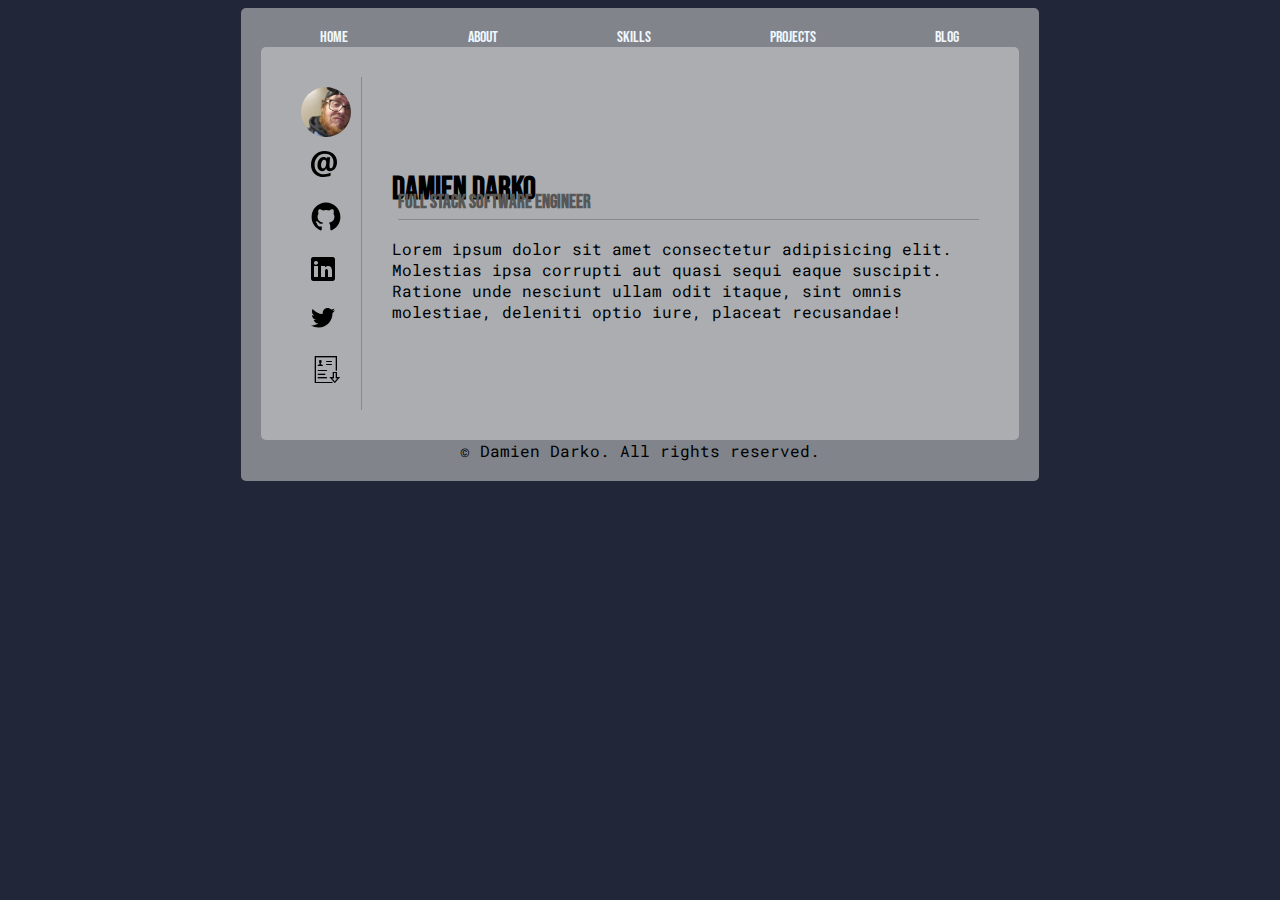
==== index.html @ 7865aafa "Initial commit" ====
<!DOCTYPE html>
<html lang="en">
<head>
    <meta charset="UTF-8">
    <meta http-equiv="X-UA-Compatible" content="IE=edge">
    <meta name="viewport" content="width=device-width, initial-scale=1.0">
    <title>Damien Darko Portfolio</title>
    <link rel="stylesheet" href="index.css">
</head>
<body>
    <div class="container">
        <div class="links">
            <a class='link' href="./index.html">Home</a>
            <a class='link' href="./about.html">About</a>
            <a class='link' href="./skills.html">Skills</a>
            <a class='link' href="./projects.html">Projects</a>
            <a class='link' href="./blog_list.html">Blog</a>
        </div>
        <div class="body_container">
            <div class="sidebar_container">
                <div class="sidebar_item-icon">
                    <img class='icon-me' src="./data/me.jpg" alt="me">
                </div>
                <div class="sidebar_item sidebar_item-1">
                    <a href="mailto:damienjdarko@gmail.com" target='_blank' rel="noopener noreferrer">
                        <img src="./data/Email-595b40b65ba036ed117d10ee.svg" alt="email">
                    </a>
                </div>
                <div class="sidebar_item sidebar_item-2">
                    <a href="https://github.com/djangothesolarboy" target='_blank' rel="noopener noreferrer">
                        <img src="./data/Github-595b40b75ba036ed117d609e.svg" alt="github">
                    </a>
                </div>
                <div class="sidebar_item sidebar_item-3">
                    <a href="https://www.linkedin.com/in/damien-darko/" target='_blank' rel="noopener noreferrer">
                        <img src="./data/Linkedin-595b40b75ba036ed117d708c.svg" alt="linkedin">
                    </a>
                </div>
                <div class="sidebar_item sidebar_item-4">
                    <a href="https://twitter.com/DamienjDarko" target='_blank' rel="noopener noreferrer">
                        <img src="./data/Twitter-595b40b75ba036ed117d72ad.svg" alt="twitter">
                    </a>
                </div>
                <div class="sidebar_item sidebar_item-5">
                    <a class='resume' href="./damien_darko_resume.pdf" download>
                        <!-- icon from -> https://icons8.com/icons/set/resume -->
                        <img class='resume-icon' src="./data/resume-icon.png" alt="resume download">
                    </a>
                </div>
            </div>
            <div class="main_container">
                <div class="main_content">
                    <h1 class="title">Damien Darko</h1>
                    <h3 class="subtitle">Full Stack Software Engineer</h3>
                    <p class="body_content">Lorem ipsum dolor sit amet consectetur adipisicing elit. Molestias ipsa corrupti aut quasi sequi eaque suscipit. Ratione unde nesciunt ullam odit itaque, sint omnis molestiae, deleniti optio iure, placeat recusandae!</p>
                </div>
                <div class="main_project-1">
                    <!-- img of project -->
                    <!-- about project -->
                </div>
                <div class="main_game"></div>
            </div>
        </div>
        <div class="footer">
            © Damien Darko. All rights reserved.
        </div>
    </div>
</body>
</html>
---- index.css ----
@import url('https://fonts.googleapis.com/css2?family=Bebas+Neue&family=Poiret+One&display=swap');
@import url('https://fonts.googleapis.com/css2?family=Roboto+Mono&display=swap');

body {
    display: flex;
    flex-direction: column;
    justify-content: center;
    align-items: center;
    background-color: #212738;
    font-family: 'Roboto Mono', monospace;
}

.title {
    margin-bottom: -37px;
}

.subtitle {
    margin-left: 6px;
    padding-bottom: 5px;
}

.container {
    background-color: #cecece8e;
    max-width: 60%;
    border-radius: 5px;
    padding: 20px;
}

h1, h2, h3, h4, h5, h6, a {
    font-family: 'Bebas Neue', cursive;
}
h2, h3, h4, h5, h6 {
    color: rgb(87, 87, 87);
    border-bottom: 1px solid rgba(0, 0, 0, 0.205);
}

.body_container {
    display: flex;
    flex-direction: row;
    justify-content: center;
    align-items: center;
    background-color: #cecece8e;
    border-radius: 5px;
    padding: 20px;
}

.link {
    text-decoration: none;
    color: aliceblue;
}

.links {
    display: flex;
    flex-direction: row;
    align-items: flex-start;
    justify-content: space-around;
    text-decoration: none;
}

.sidebar_item:hover, .link:hover {
    color: black;
    transform: scale(1.5);
}

.sidebar_container {
    padding: 10px;
    margin: 10px;
    border-right: 1px solid rgba(0, 0, 0, 0.205);
}

.main_container {
    padding: 20px;
}

.sidebar_item {
    padding: 10px;
}

.icon-me {
    width: 50px;
    height: 50px;
    border-radius: 50%;
}

.footer {
    display: flex;
    justify-content: center;
    align-items: flex-end;
}

.resume-icon {
    width: 30px;
    height: 30px;
}
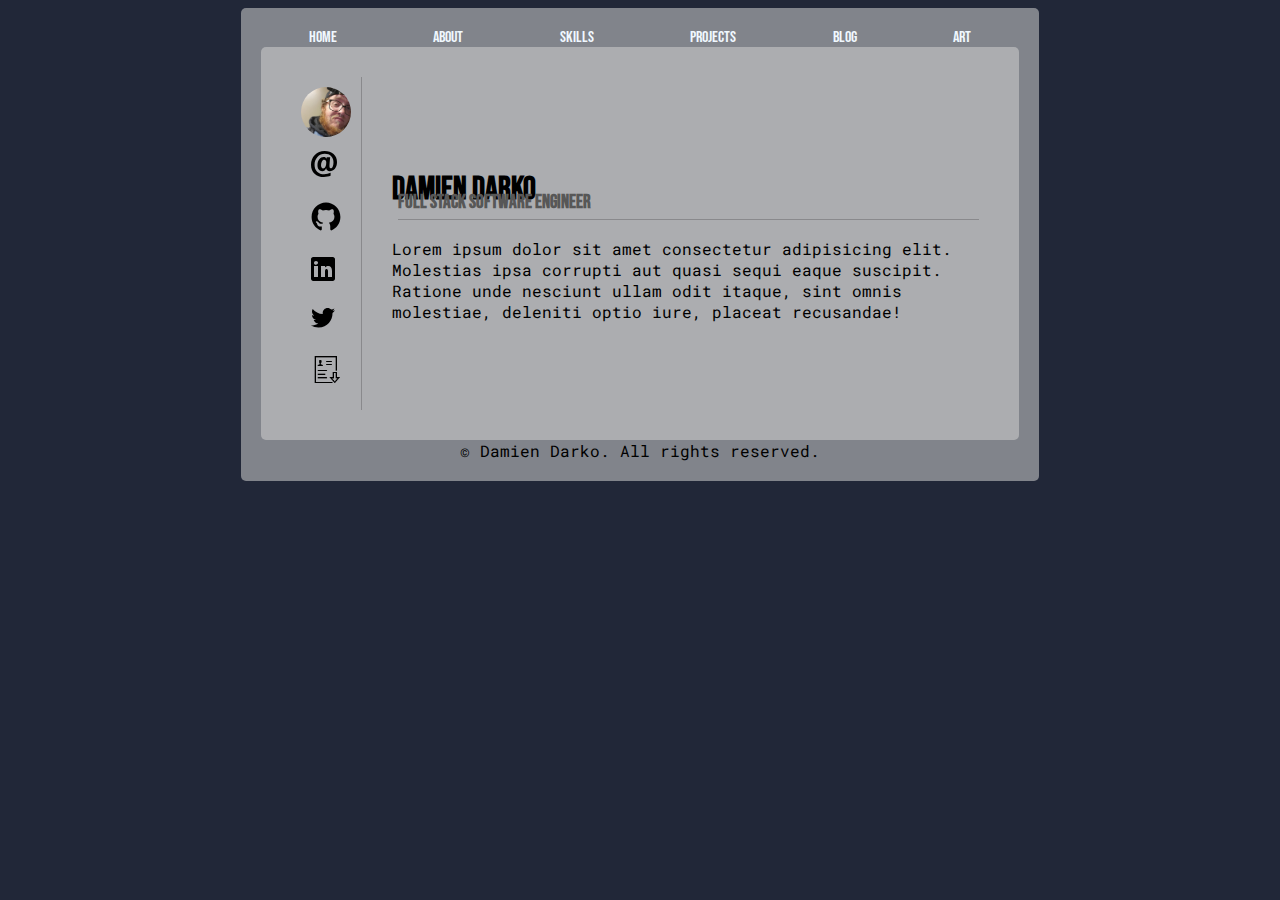
==== commit b4e58177: "Added art and disabled right click on art page" ====
--- a/index.html
+++ b/index.html
@@ -15,6 +15,7 @@
             <a class='link' href="./skills.html">Skills</a>
             <a class='link' href="./projects.html">Projects</a>
             <a class='link' href="./blog_list.html">Blog</a>
+            <a class='link' href="./art.html">Art</a>
         </div>
         <div class="body_container">
             <div class="sidebar_container">
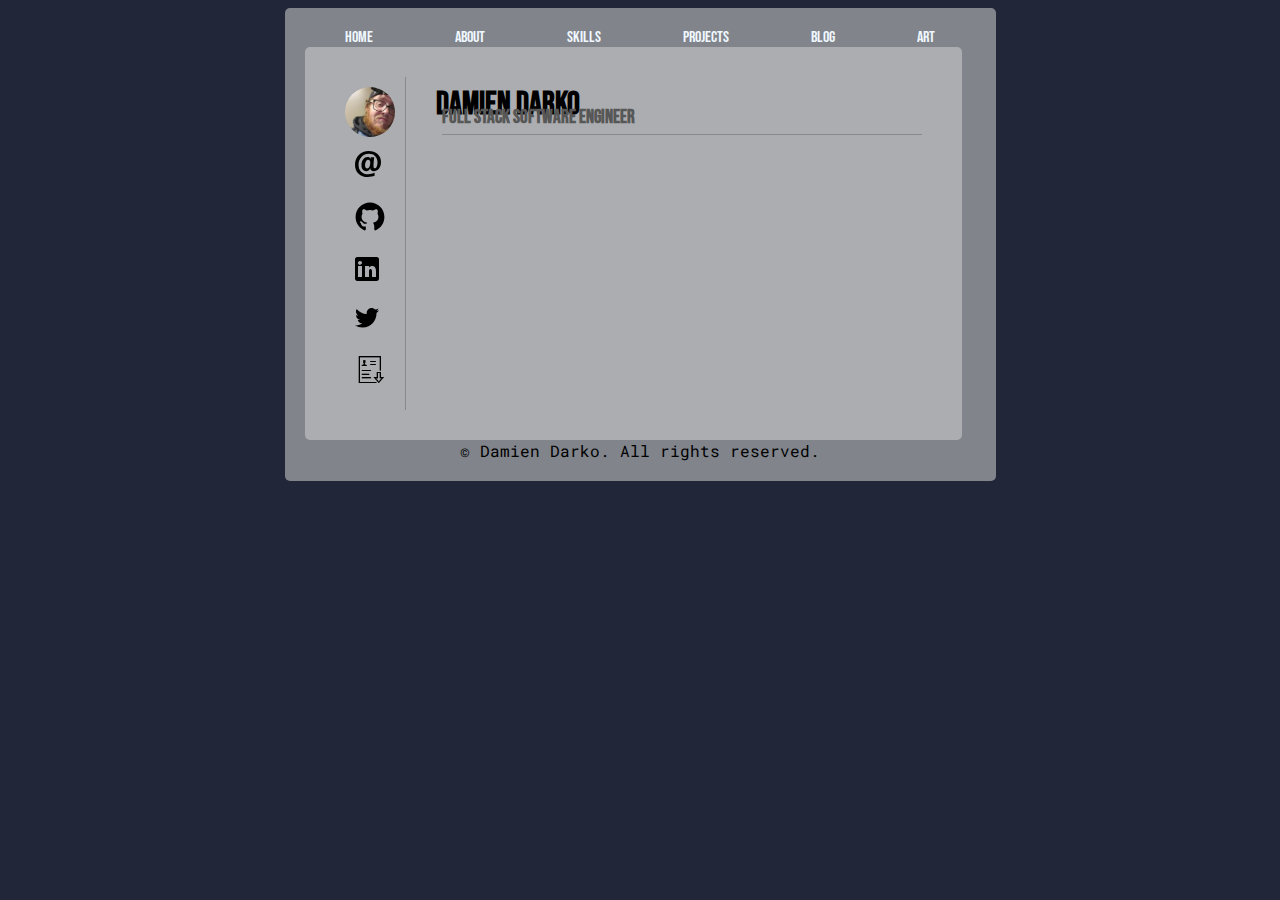
==== commit a9f6de08: "Styling kaboom for main page." ====
--- a/index.html
+++ b/index.html
@@ -6,6 +6,7 @@
     <meta name="viewport" content="width=device-width, initial-scale=1.0">
     <title>Damien Darko Portfolio</title>
     <link rel="stylesheet" href="index.css">
+    <link rel="stylesheet" href="./styles/game.css">
 </head>
 <body>
     <div class="container">
@@ -53,13 +54,15 @@
                 <div class="main_content">
                     <h1 class="title">Damien Darko</h1>
                     <h3 class="subtitle">Full Stack Software Engineer</h3>
-                    <p class="body_content">Lorem ipsum dolor sit amet consectetur adipisicing elit. Molestias ipsa corrupti aut quasi sequi eaque suscipit. Ratione unde nesciunt ullam odit itaque, sint omnis molestiae, deleniti optio iure, placeat recusandae!</p>
                 </div>
                 <div class="main_project-1">
                     <!-- img of project -->
                     <!-- about project -->
                 </div>
-                <div class="main_game"></div>
+                <div class="main_game">
+                    <script src="https://kaboomjs.com/lib/0.5.0/kaboom.js"></script>
+                    <script class='game' src="./game.js"></script>
+                </div>
             </div>
         </div>
         <div class="footer">
--- a/index.css
+++ b/index.css
@@ -39,9 +39,19 @@
     flex-direction: row;
     justify-content: center;
     align-items: center;
+    width: 92%;
     background-color: #cecece8e;
     border-radius: 5px;
     padding: 20px;
+}
+
+@media only screen and (max-width: 1100px) {
+    .body_container {
+        overflow: scroll;
+    }
+    .sidebar_container {
+        display: none;
+    }
 }
 
 .link {
@@ -65,6 +75,10 @@
 .sidebar_container {
     padding: 10px;
     margin: 10px;
+    max-width: 20%;
+    display: flex;
+    flex-direction: column;
+    justify-content: flex-start;
     border-right: 1px solid rgba(0, 0, 0, 0.205);
 }
 
--- a/styles/game.css
+++ b/styles/game.css
@@ -0,0 +1,20 @@
+canvas {
+    display: flex;
+    padding: 10px;
+    margin-top: -340px;
+    margin-left: 90px;
+    position: relative;
+}
+
+.main_content {
+    margin-top: -180px;
+    justify-content: flex-start;
+    align-items: flex-start;
+}
+
+.main_container {
+    display: flex;
+    flex-direction: column;
+    justify-content: flex-start;
+    width: 500px;
+}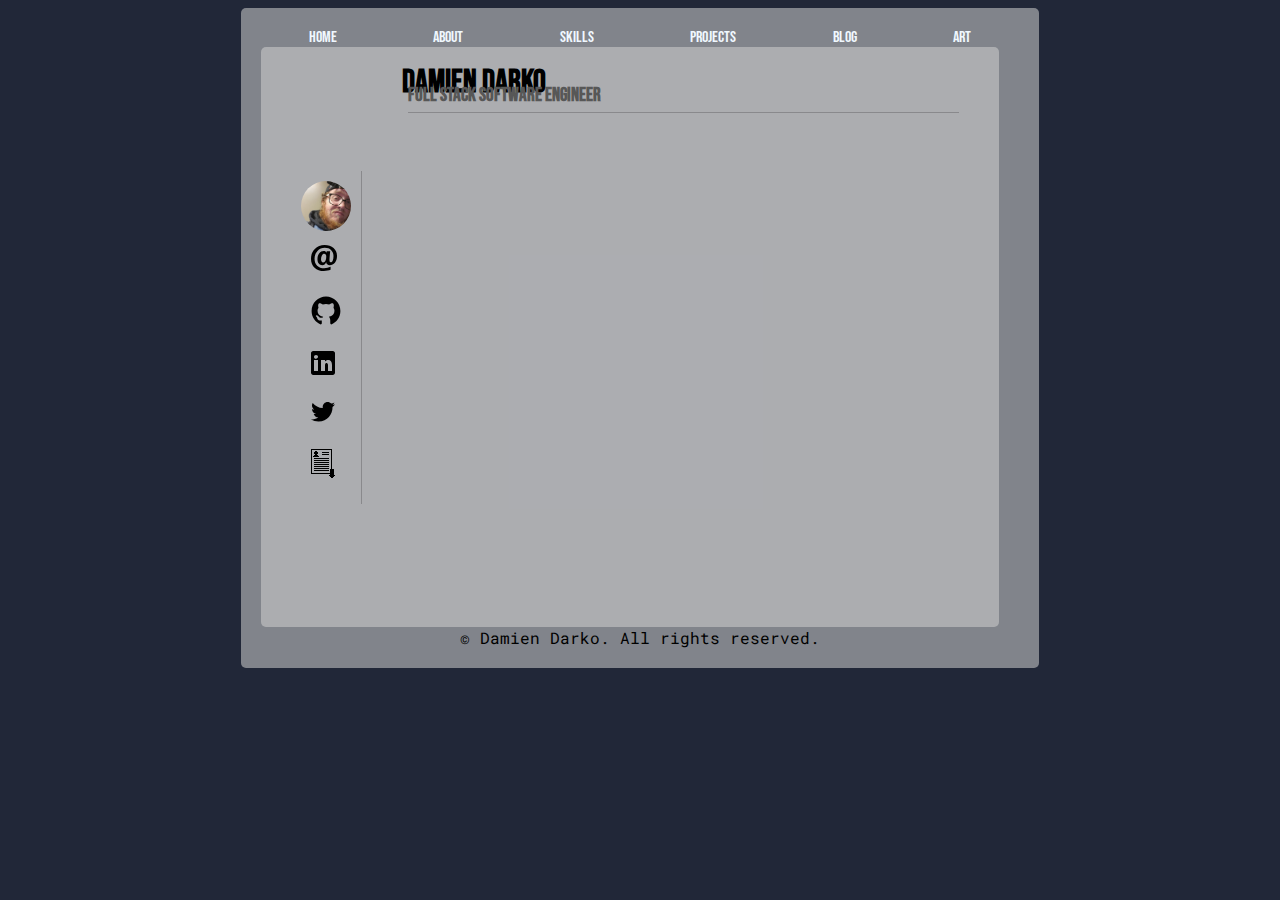
==== commit 7a55a60e: "Data folder organized" ====
--- a/index.html
+++ b/index.html
@@ -25,28 +25,27 @@
                 </div>
                 <div class="sidebar_item sidebar_item-1">
                     <a href="mailto:damienjdarko@gmail.com" target='_blank' rel="noopener noreferrer">
-                        <img src="./data/Email-595b40b65ba036ed117d10ee.svg" alt="email">
+                        <img src="./data/social/Email-595b40b65ba036ed117d10ee.svg" alt="email">
                     </a>
                 </div>
                 <div class="sidebar_item sidebar_item-2">
                     <a href="https://github.com/djangothesolarboy" target='_blank' rel="noopener noreferrer">
-                        <img src="./data/Github-595b40b75ba036ed117d609e.svg" alt="github">
+                        <img src="./data/social/Github-595b40b75ba036ed117d609e.svg" alt="github">
                     </a>
                 </div>
                 <div class="sidebar_item sidebar_item-3">
                     <a href="https://www.linkedin.com/in/damien-darko/" target='_blank' rel="noopener noreferrer">
-                        <img src="./data/Linkedin-595b40b75ba036ed117d708c.svg" alt="linkedin">
+                        <img src="./data/social/Linkedin-595b40b75ba036ed117d708c.svg" alt="linkedin">
                     </a>
                 </div>
                 <div class="sidebar_item sidebar_item-4">
                     <a href="https://twitter.com/DamienjDarko" target='_blank' rel="noopener noreferrer">
-                        <img src="./data/Twitter-595b40b75ba036ed117d72ad.svg" alt="twitter">
+                        <img src="./data/social/Twitter-595b40b75ba036ed117d72ad.svg" alt="twitter">
                     </a>
                 </div>
                 <div class="sidebar_item sidebar_item-5">
                     <a class='resume' href="./damien_darko_resume.pdf" download>
-                        <!-- icon from -> https://icons8.com/icons/set/resume -->
-                        <img class='resume-icon' src="./data/resume-icon.png" alt="resume download">
+                        <img class='resume-icon' src="./data/social/resume-icon.png" alt="resume download">
                     </a>
                 </div>
             </div>
--- a/styles/game.css
+++ b/styles/game.css
@@ -1,13 +1,14 @@
 canvas {
     display: flex;
     padding: 10px;
-    margin-top: -340px;
+    margin-top: -550px;
     margin-left: 90px;
     position: relative;
 }
 
 .main_content {
-    margin-top: -180px;
+    margin-top: -45px;
+    margin-left: 10px;
     justify-content: flex-start;
     align-items: flex-start;
 }
@@ -16,5 +17,6 @@
     display: flex;
     flex-direction: column;
     justify-content: flex-start;
-    width: 500px;
+    width: 800px;
+    height: 500px;
 }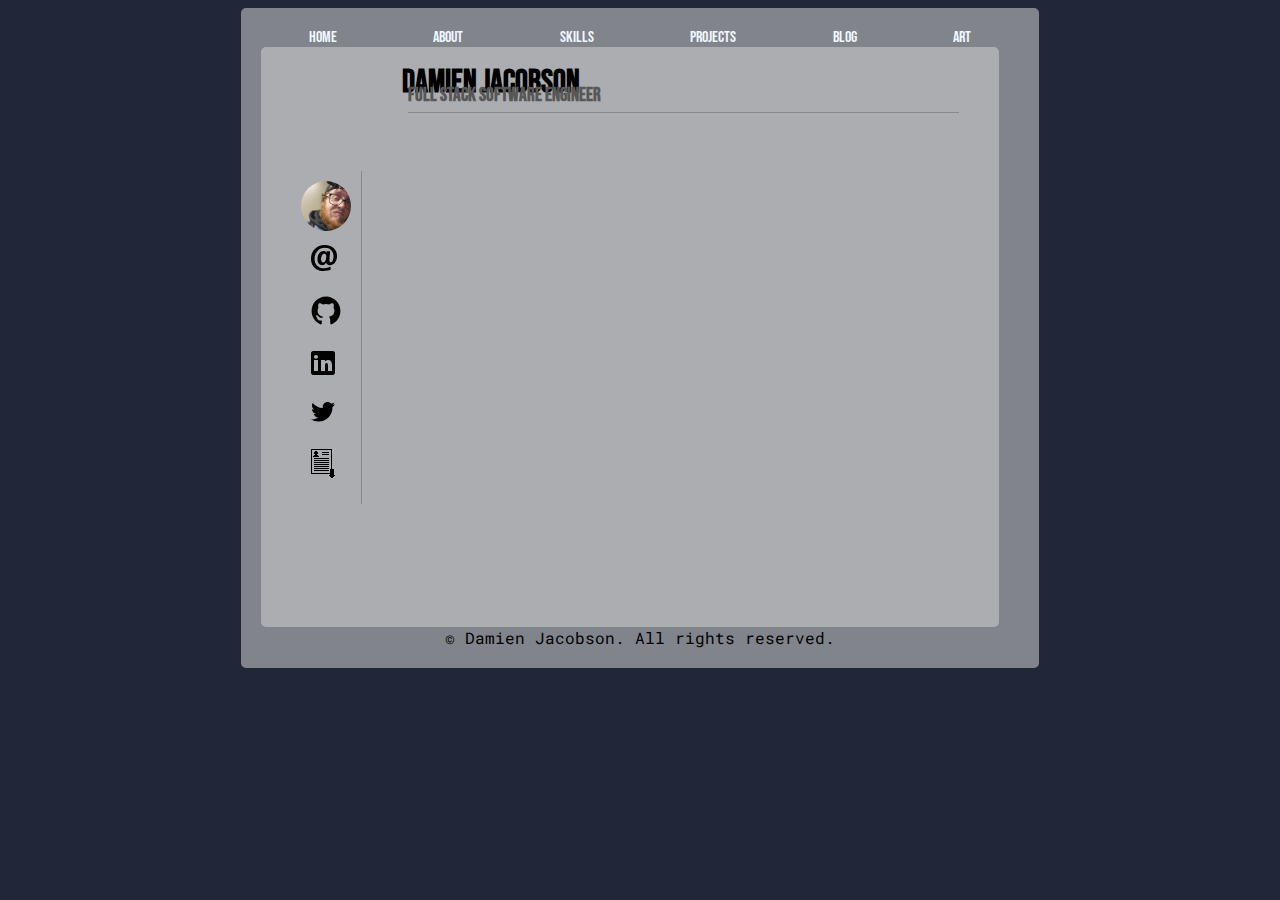
==== commit d1e5793e: ":fire: updated all links" ====
--- a/index.html
+++ b/index.html
@@ -4,9 +4,21 @@
     <meta charset="UTF-8">
     <meta http-equiv="X-UA-Compatible" content="IE=edge">
     <meta name="viewport" content="width=device-width, initial-scale=1.0">
-    <title>Damien Darko Portfolio</title>
+    <title>Damien Jacobson Portfolio</title>
     <link rel="stylesheet" href="index.css">
     <link rel="stylesheet" href="./styles/game.css">
+
+    <link rel="apple-touch-icon" sizes="180x180" href="/apple-touch-icon.png">
+    <link rel="icon" type="image/png" sizes="32x32" href="/favicon-32x32.png">
+    <link rel="icon" type="image/png" sizes="16x16" href="/favicon-16x16.png">
+    <link rel="manifest" href="/site.webmanifest">
+
+    <meta name="description" content="Portfolio Site" />
+    <meta name="title" property="og:title" content="Portfolio Site" />
+    <meta property="og:type" content="Portfolio Site" />
+    <meta name="image" property="og:image" content="https://i.imgur.com/UPOe3fG.gif" />
+    <meta name="description" property="og:description" content="Portfolio Site" />
+    <meta name="author" content="Portfolio Site" />
 </head>
 <body>
     <div class="container">
@@ -24,17 +36,17 @@
                     <img class='icon-me' src="./data/me.jpg" alt="me">
                 </div>
                 <div class="sidebar_item sidebar_item-1">
-                    <a href="mailto:damienjdarko@gmail.com" target='_blank' rel="noopener noreferrer">
+                    <a href="mailto:damienjudejacobson@gmail.com" target='_blank' rel="noopener noreferrer">
                         <img src="./data/social/Email-595b40b65ba036ed117d10ee.svg" alt="email">
                     </a>
                 </div>
                 <div class="sidebar_item sidebar_item-2">
-                    <a href="https://github.com/djangothesolarboy" target='_blank' rel="noopener noreferrer">
+                    <a href="https://github.com/morbidlyocheese" target='_blank' rel="noopener noreferrer">
                         <img src="./data/social/Github-595b40b75ba036ed117d609e.svg" alt="github">
                     </a>
                 </div>
                 <div class="sidebar_item sidebar_item-3">
-                    <a href="https://www.linkedin.com/in/damien-darko/" target='_blank' rel="noopener noreferrer">
+                    <a href="https://www.linkedin.com/in/damienjacobson/" target='_blank' rel="noopener noreferrer">
                         <img src="./data/social/Linkedin-595b40b75ba036ed117d708c.svg" alt="linkedin">
                     </a>
                 </div>
@@ -44,14 +56,14 @@
                     </a>
                 </div>
                 <div class="sidebar_item sidebar_item-5">
-                    <a class='resume' href="./damien_darko_resume.pdf" download>
+                    <a class='resume' href="./Damien Jacobson Resume.pdf" download>
                         <img class='resume-icon' src="./data/social/resume-icon.png" alt="resume download">
                     </a>
                 </div>
             </div>
             <div class="main_container">
                 <div class="main_content">
-                    <h1 class="title">Damien Darko</h1>
+                    <h1 class="title">Damien Jacobson</h1>
                     <h3 class="subtitle">Full Stack Software Engineer</h3>
                 </div>
                 <div class="main_project-1">
@@ -65,7 +77,7 @@
             </div>
         </div>
         <div class="footer">
-            © Damien Darko. All rights reserved.
+            © Damien Jacobson. All rights reserved.
         </div>
     </div>
 </body>
--- a/index.css
+++ b/index.css
@@ -50,7 +50,7 @@
         overflow: scroll;
     }
     .sidebar_container {
-        display: none;
+        visibility: hidden;
     }
 }
 
